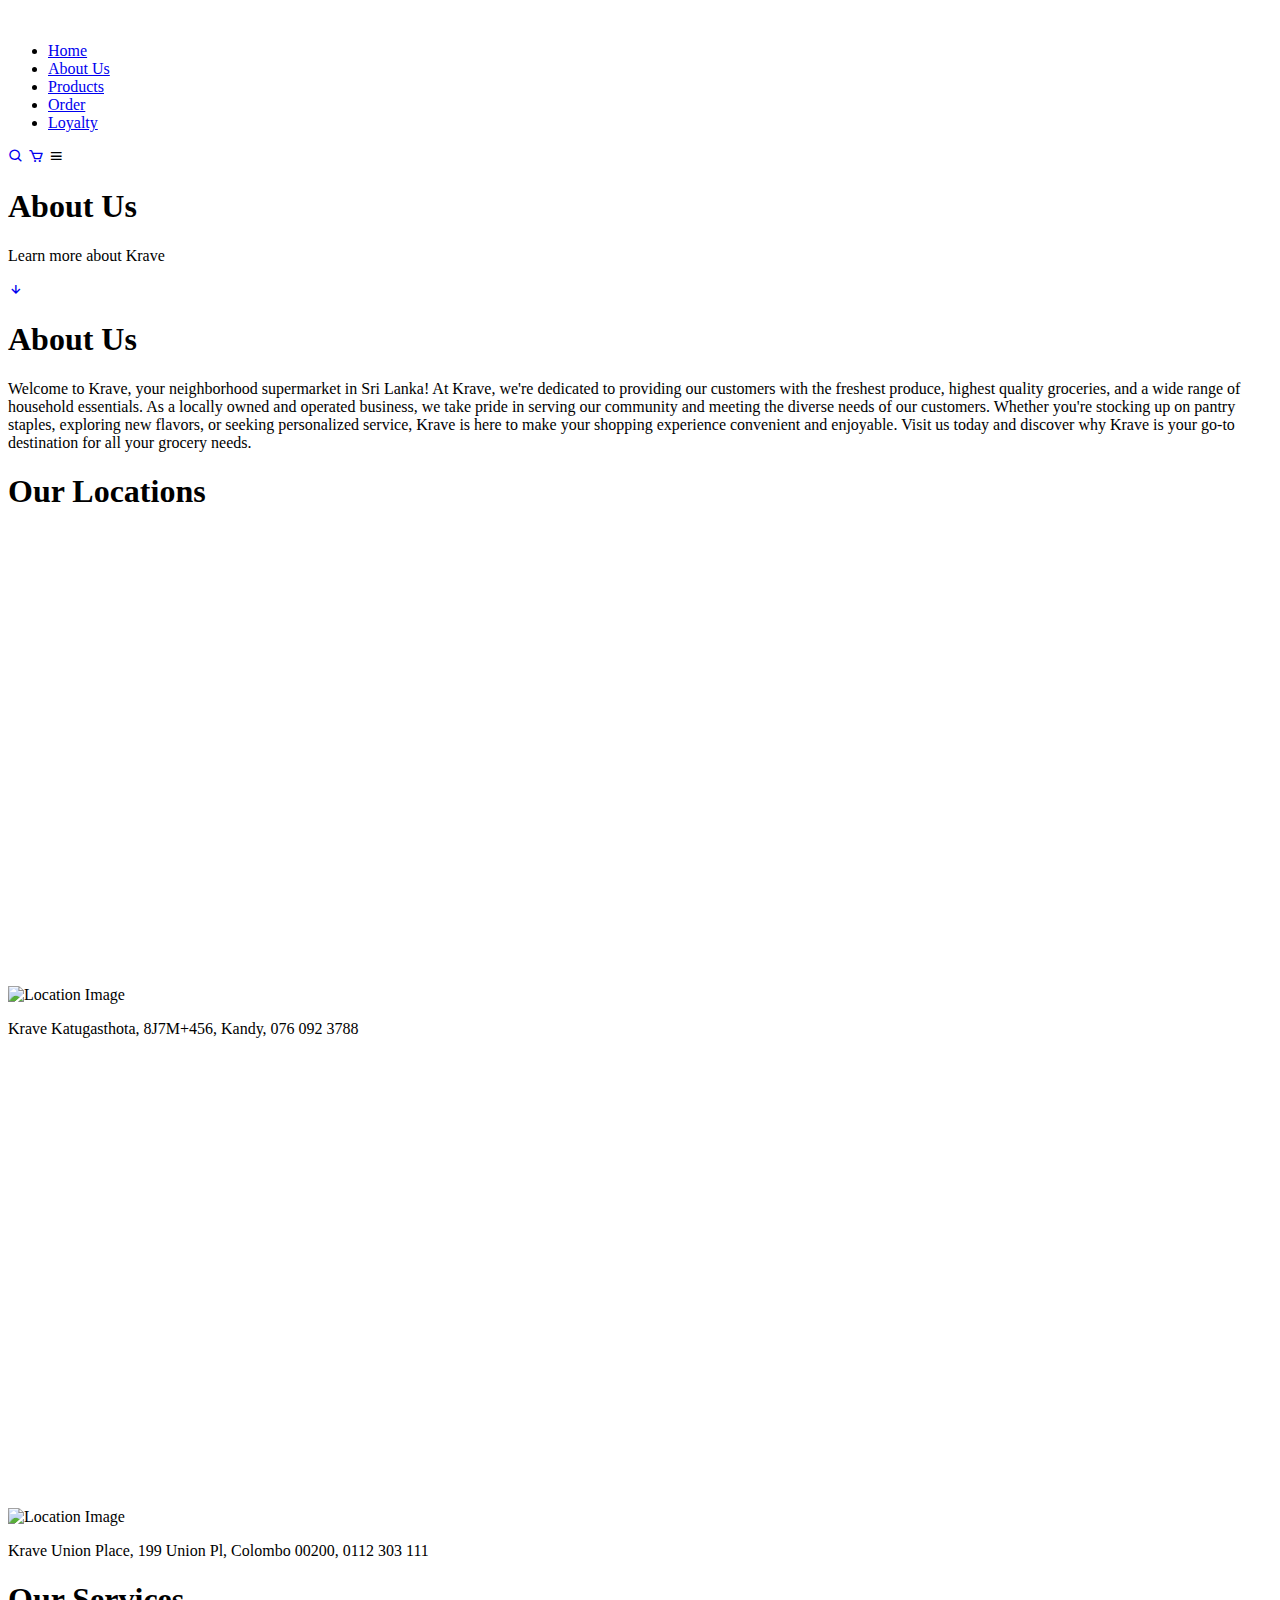
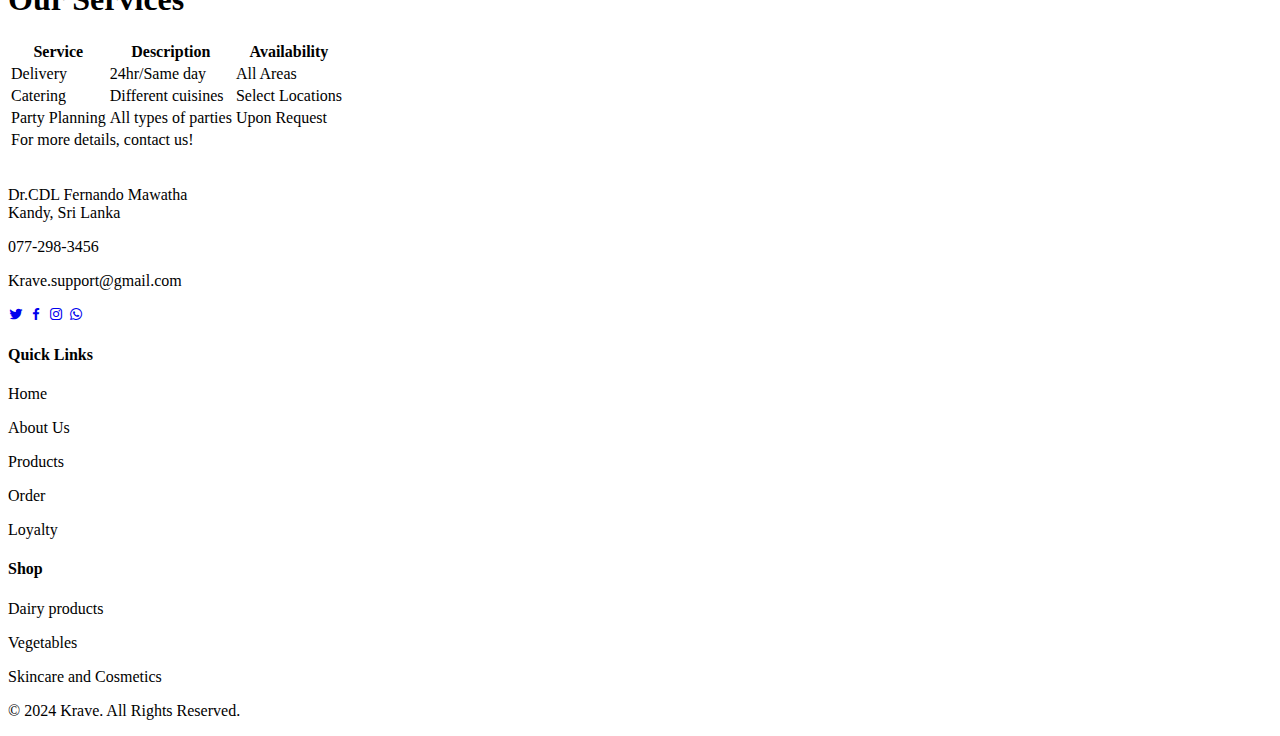
==== About-Us.html @ a7a64307 "HTML UPLOADED" ====
<!DOCTYPE html>
<html lang="en">
<head>
    <meta charset="UTF-8">
    <meta name="viewport" content="width=device-width, initial-scale=1.0">
    <title>Home Page</title>
     <!-- Linking Css-->
     <link rel="stylesheet" href="./CSS/reset.css" type="text/CSS">
     <link rel="stylesheet" href="./CSS/style_about.css" type="text/CSS">

     <!--linking cdnjs-->
<link rel="stylesheet" href="https://cdnjs.cloudflare.com/ajax/libs/font-awesome/6.5.2/css/all.min.css" integrity="sha512-SnH5WK+bZxgPHs44uWIX+LLJAJ9/2PkPKZ5QiAj6Ta86w+fsb2TkcmfRyVX3pBnMFcV7oQPJkl9QevSCWr3W6A==" crossorigin="anonymous" referrerpolicy="no-referrer" />

 <!--Linking google fonts-->
 <link rel="preconnect" href="https://fonts.googleapis.com">
 <link rel="preconnect" href="https://fonts.gstatic.com" crossorigin>
 <link href="https://fonts.googleapis.com/css2?family=Jost:ital,wght@0,100..900;1,100..900&display=swap" rel="stylesheet">

 <!--Boxicons -->
<link rel="stylesheet"
href="https://unpkg.com/boxicons@latest/css/boxicons.min.css">


</head>
<body>
    <!--Header-->


    <section>

        <header>
            <a href="#" class="logo"><img src="Images/logo.png" alt=""></a>
    
            <!--Nav bar/list-->
            <ul class="nav-bar">
                <li><a href="./index.html">Home</a></li>
                <li><a href="./About-Us.html">About Us</a></li>
                <li><a href="./products.html">Products</a></li>
                <li><a href="./order.html">Order</a></li>
                <li><a href="./loyalty.html">Loyalty</a></li>
            </ul>
    
            <section class="nav-icon">
                <a href="#"><i class='bx bx-search'></i></a>
                <a href="#"><i class='bx bx-cart'></i></a>
    
    
                <section class="bx bx-menu" id="menu-icon"></section>
                
            </section>

     <!--Header-->

   

    <!--Main banner-->


        </header>
   <section class="main-about">
    <div class="about-text">
        <h1>About Us</h1>
        <p>Learn more about Krave</p>
    </div>
   </section>

   <div class="down-arrow">
    <a href="#about-us-history" class="down"><i class='bx bx-down-arrow-alt'></i></a>
   </div>

   <div class="spacer"></div>



   <!--Main banner-->

   <!--Java script-->
<script src="java.js"></script>
  
   <!-- About Us -->
   <div class="section-title">
    <h1>About Us</h1>
</div>


<div class="content">
    <p>Welcome to Krave, your neighborhood supermarket in Sri Lanka! At Krave, we're dedicated to providing our customers with the freshest produce, highest quality groceries, and a wide range of household essentials. As a locally owned and operated business, we take pride in serving our community and meeting the diverse needs of our customers. Whether you're stocking up on pantry staples, exploring new flavors, or seeking personalized service, Krave is here to make your shopping experience convenient and enjoyable. Visit us today and discover why Krave is your go-to destination for all your grocery needs.</p>
</div>

<div class="spacer"></div>

<!--  Locations -->
<div class="section-title">
    <h1>Our Locations</h1>
</div>
<div class="locations1">
    <div class="map1">
        <iframe src="https://www.google.com/maps/embed?pb=!1m18!1m12!1m3!1d3957.3653915385003!2d80.63032797571583!3d7.312785513486837!2m3!1f0!2f0!3f0!3m2!1i1024!2i768!4f13.1!3m3!1m2!1s0x3ae367bf37188fd7%3A0xb094b76523d338be!2sKeells%20-%20Katugastota!5e0!3m2!1sen!2slk!4v1714932718045!5m2!1sen!2slk" width="600" height="450" style="border:0;" allowfullscreen="" loading="lazy" referrerpolicy="no-referrer-when-downgrade"></iframe>
    </div>
    <div class="location-details1">
        <img src="./Images/kandy.jpg" alt="Location Image">
        <p>Krave Katugasthota, 8J7M+456, Kandy, 076 092 3788</p>
    </div>
</div>

<div class="locations2">
    <div class="map2">
        <iframe src="https://www.google.com/maps/embed?pb=!1m18!1m12!1m3!1d3960.7394467602667!2d79.85354937571444!3d6.921719318406136!2m3!1f0!2f0!3f0!3m2!1i1024!2i768!4f13.1!3m3!1m2!1s0x3ae25914f3016b61%3A0xce8b8eeadb41b37f!2sKeells%20-%20Union%20Place!5e0!3m2!1sen!2slk!4v1715186526995!5m2!1sen!2slk" width="600" height="450" style="border:0;" allowfullscreen="" loading="lazy" referrerpolicy="no-referrer-when-downgrade"></iframe>
    </div>
    <div class="location-details2">
        <img src="./Images/kandy.jpg" alt="Location Image">
        <p>Krave Union Place, 199 Union Pl, Colombo 00200, 0112 303 111</p>
    </div>
</div>


<div class="spacer"></div>


<!--  Services -->
<div class="section-title">
    <h1>Our Services</h1>
</div>
<table class="services-table">
    <thead>
        <tr>
            <th>Service</th>
            <th>Description</th>
            <th>Availability</th>
        </tr>
    </thead>
    <tbody>
        <tr>
            <td>Delivery</td>
            <td>24hr/Same day</td>
            <td>All Areas</td>
        </tr>
        <tr>
            <td>Catering</td>
            <td>Different cuisines</td>
            <td>Select Locations</td>
        </tr>
        <tr>
            <td>Party Planning</td>
            <td>All types of parties</td>
            <td>Upon Request</td>
        </tr>
    </tbody>
    <tfoot>
        <tr>
            <td colspan="3">For more details, contact us!</td>
        </tr>
    </tfoot>
</table>

<div class="spacer"></div>

<!--footer-->

<section class="contact">
    <div class="contact-info">
        <div class="first-info">
            <img src="Images/logo.png" alt="">

            <p>Dr.CDL Fernando Mawatha <br> Kandy, Sri Lanka</p>
            <p>077-298-3456</p>
            <p>Krave.support@gmail.com</p>

            <div class="social-icon">
                <a href="#"><i class='bx bxl-twitter'></i></a>
                <a href="#"><i class='bx bxl-facebook'></i></a>
                <a href="#"><i class='bx bxl-instagram'></i></a>
                <a href="#"><i class='bx bxl-whatsapp'></i></a>
                
            </div>
        </div>

        <div class="second-info">
            <h4>Quick Links</h4>
            <p>Home</p>
            <p>About Us</p>
            <p>Products</p>
            <p>Order</p>
            <p>Loyalty</p>
        </div>

        <div class="third-info">
            <h4>Shop</h4>
            <p>Dairy products</p>
            <p>Vegetables</p>
            <p>Skincare and Cosmetics</p>
        </div>
    </div>
</section>

<footer>
   
        <p>&copy; 2024 Krave. All Rights Reserved.</p>
    
   
</footer>
<!--footer-->

</body>
</html>
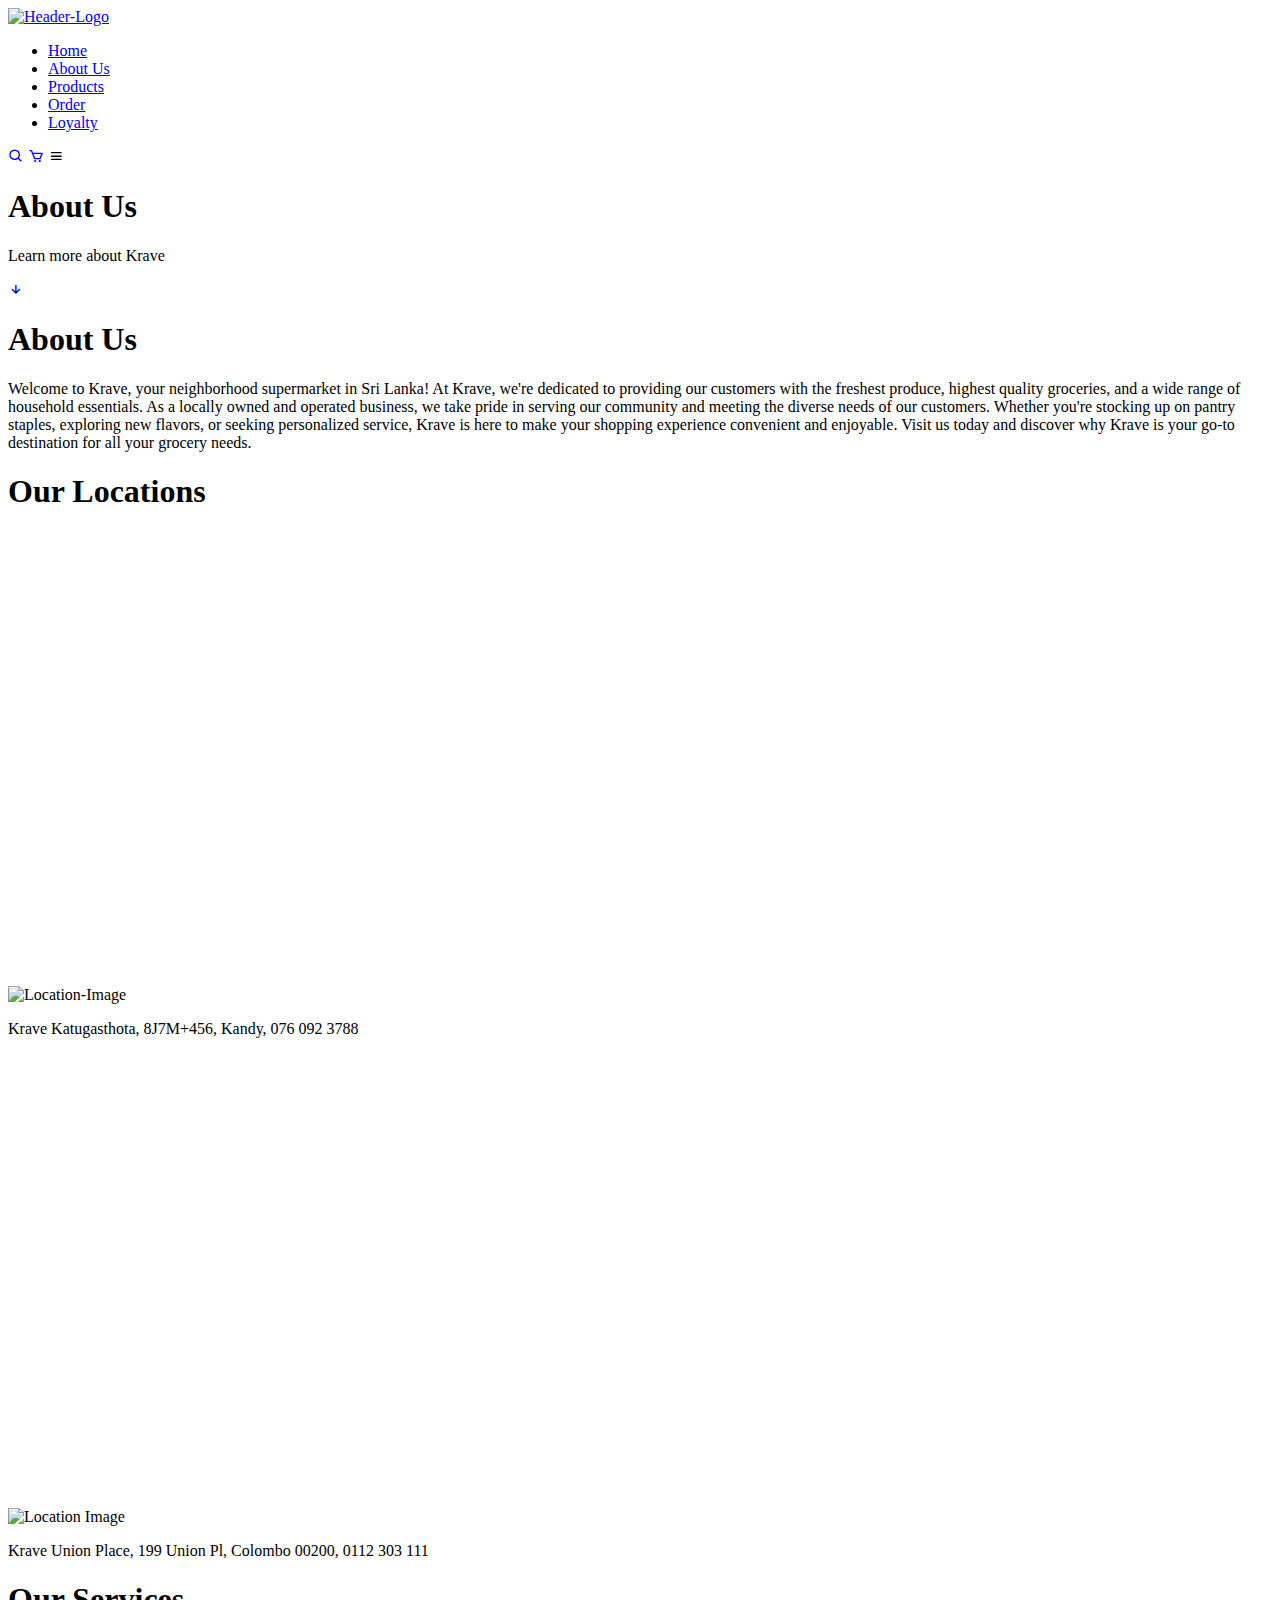
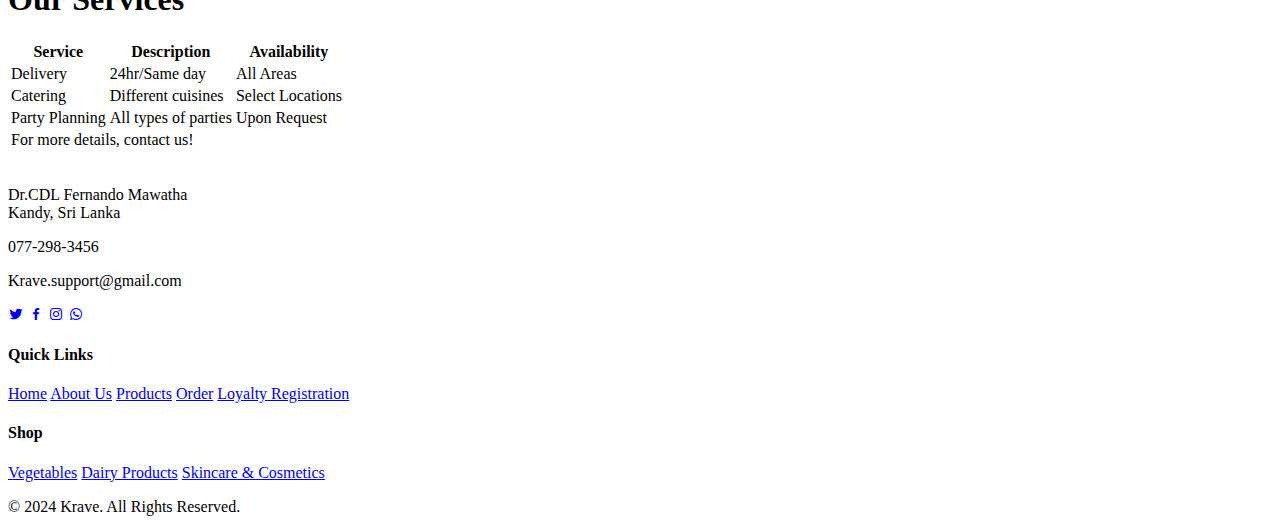
==== commit 383e8069: "added HTML files" ====
--- a/About-Us.html
+++ b/About-Us.html
@@ -29,7 +29,7 @@
     <section>
 
         <header>
-            <a href="#" class="logo"><img src="Images/logo.png" alt=""></a>
+            <a href="./index.html" class="logo"><img src="./Images/logo.png" alt="Header-Logo"></a>
     
             <!--Nav bar/list-->
             <ul class="nav-bar">
@@ -65,7 +65,7 @@
    </section>
 
    <div class="down-arrow">
-    <a href="#about-us-history" class="down"><i class='bx bx-down-arrow-alt'></i></a>
+    <a href="#About-us-content" class="down"><i class='bx bx-down-arrow-alt'></i></a>
    </div>
 
    <div class="spacer"></div>
@@ -75,15 +75,15 @@
    <!--Main banner-->
 
    <!--Java script-->
-<script src="java.js"></script>
+<script src="./java.js"></script>
   
    <!-- About Us -->
-   <div class="section-title">
+   <div class="section-title" id="About-us-content">
     <h1>About Us</h1>
 </div>
 
 
-<div class="content">
+<div class="content" >
     <p>Welcome to Krave, your neighborhood supermarket in Sri Lanka! At Krave, we're dedicated to providing our customers with the freshest produce, highest quality groceries, and a wide range of household essentials. As a locally owned and operated business, we take pride in serving our community and meeting the diverse needs of our customers. Whether you're stocking up on pantry staples, exploring new flavors, or seeking personalized service, Krave is here to make your shopping experience convenient and enjoyable. Visit us today and discover why Krave is your go-to destination for all your grocery needs.</p>
 </div>
 
@@ -98,7 +98,7 @@
         <iframe src="https://www.google.com/maps/embed?pb=!1m18!1m12!1m3!1d3957.3653915385003!2d80.63032797571583!3d7.312785513486837!2m3!1f0!2f0!3f0!3m2!1i1024!2i768!4f13.1!3m3!1m2!1s0x3ae367bf37188fd7%3A0xb094b76523d338be!2sKeells%20-%20Katugastota!5e0!3m2!1sen!2slk!4v1714932718045!5m2!1sen!2slk" width="600" height="450" style="border:0;" allowfullscreen="" loading="lazy" referrerpolicy="no-referrer-when-downgrade"></iframe>
     </div>
     <div class="location-details1">
-        <img src="./Images/kandy.jpg" alt="Location Image">
+        <img src="./Images/kandy.jpg" alt="Location-Image">
         <p>Krave Katugasthota, 8J7M+456, Kandy, 076 092 3788</p>
     </div>
 </div>
@@ -153,7 +153,9 @@
     </tfoot>
 </table>
 
+<!--Spacer-->
 <div class="spacer"></div>
+<!--Spacer-->
 
 <!--footer-->
 
@@ -177,18 +179,19 @@
 
         <div class="second-info">
             <h4>Quick Links</h4>
-            <p>Home</p>
-            <p>About Us</p>
-            <p>Products</p>
-            <p>Order</p>
-            <p>Loyalty</p>
+            <a href="./index.html">Home</a>
+            <a href="./About-Us.html">About Us</a>
+            <a href="./products.html">Products</a>
+            <a href="./order.html">Order</a>
+            <a href="./loyalty.html">Loyalty Registration</a>
         </div>
 
         <div class="third-info">
             <h4>Shop</h4>
-            <p>Dairy products</p>
-            <p>Vegetables</p>
-            <p>Skincare and Cosmetics</p>
+            <a href="./vegetables.html">Vegetables</a>
+            <a href="./dairy.html">Dairy Products</a>
+            <a href="./cosmetics.html">Skincare & Cosmetics</a>
+            
         </div>
     </div>
 </section>
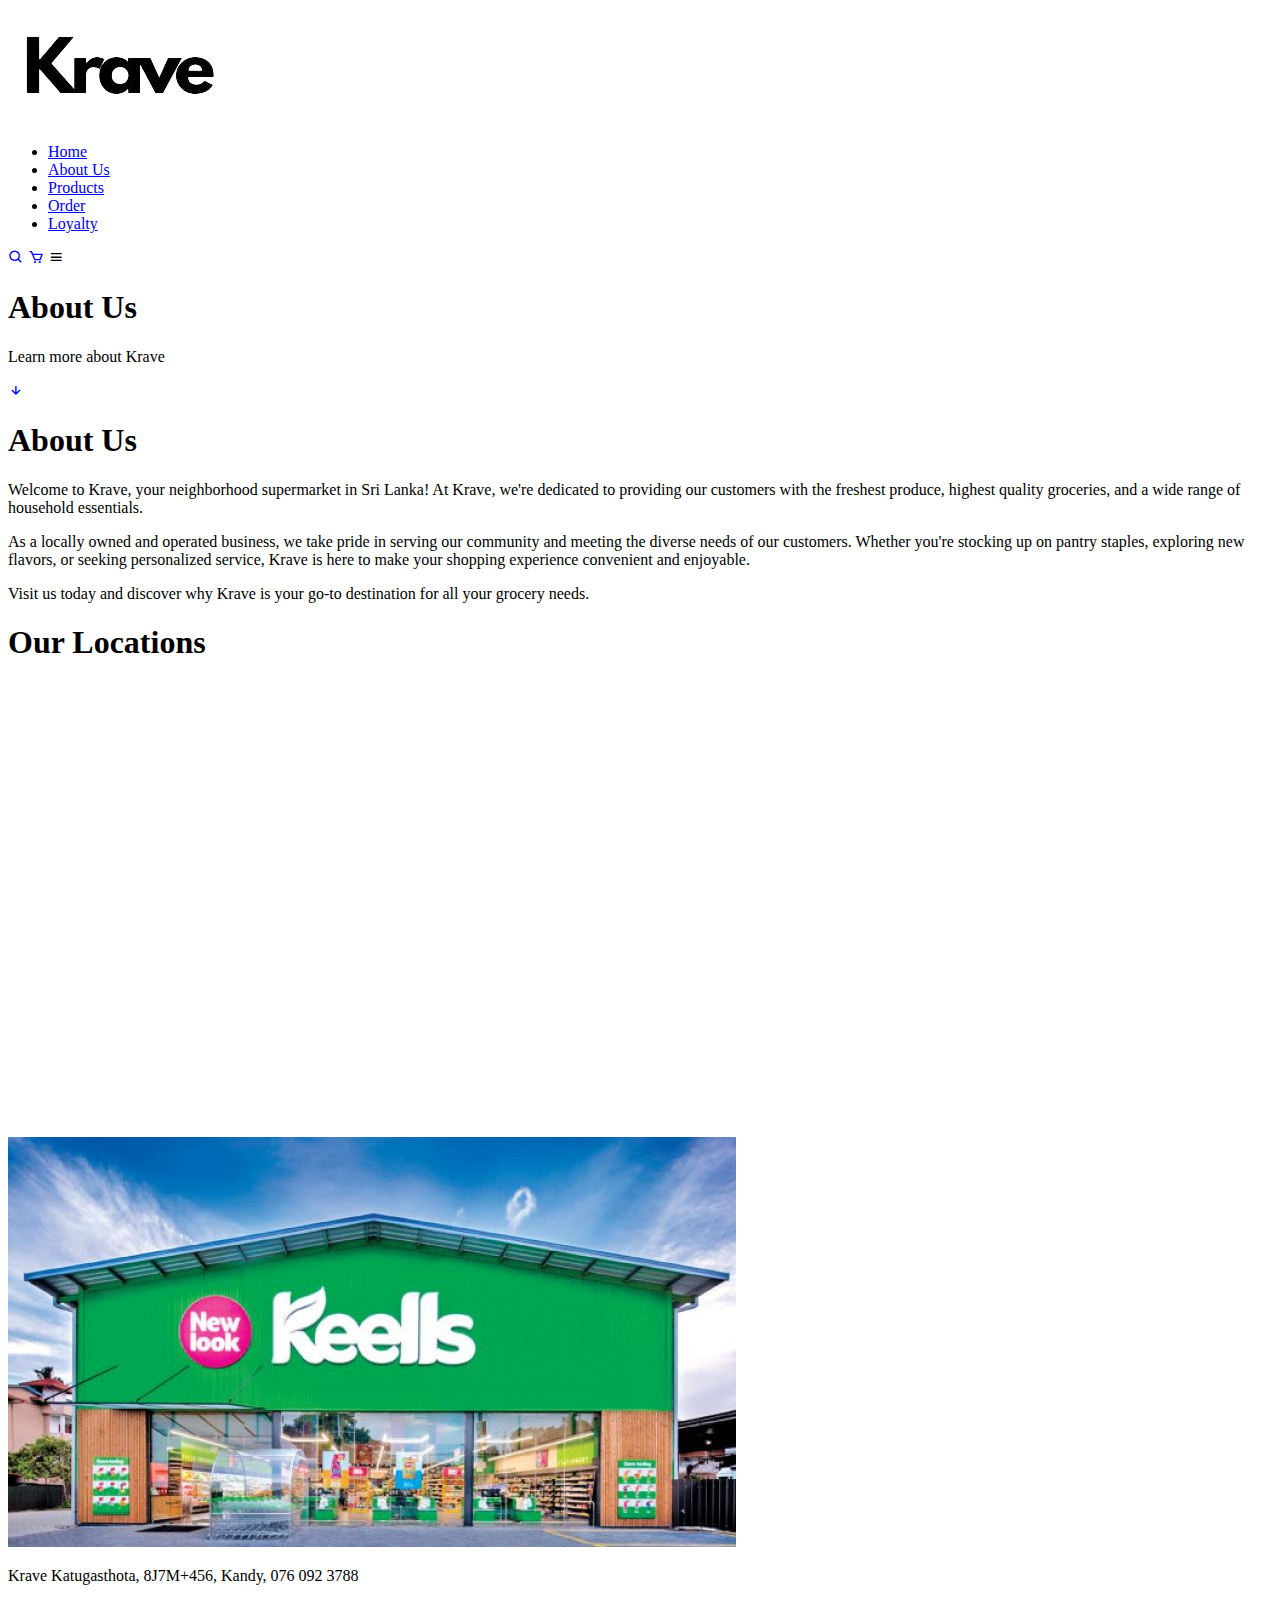
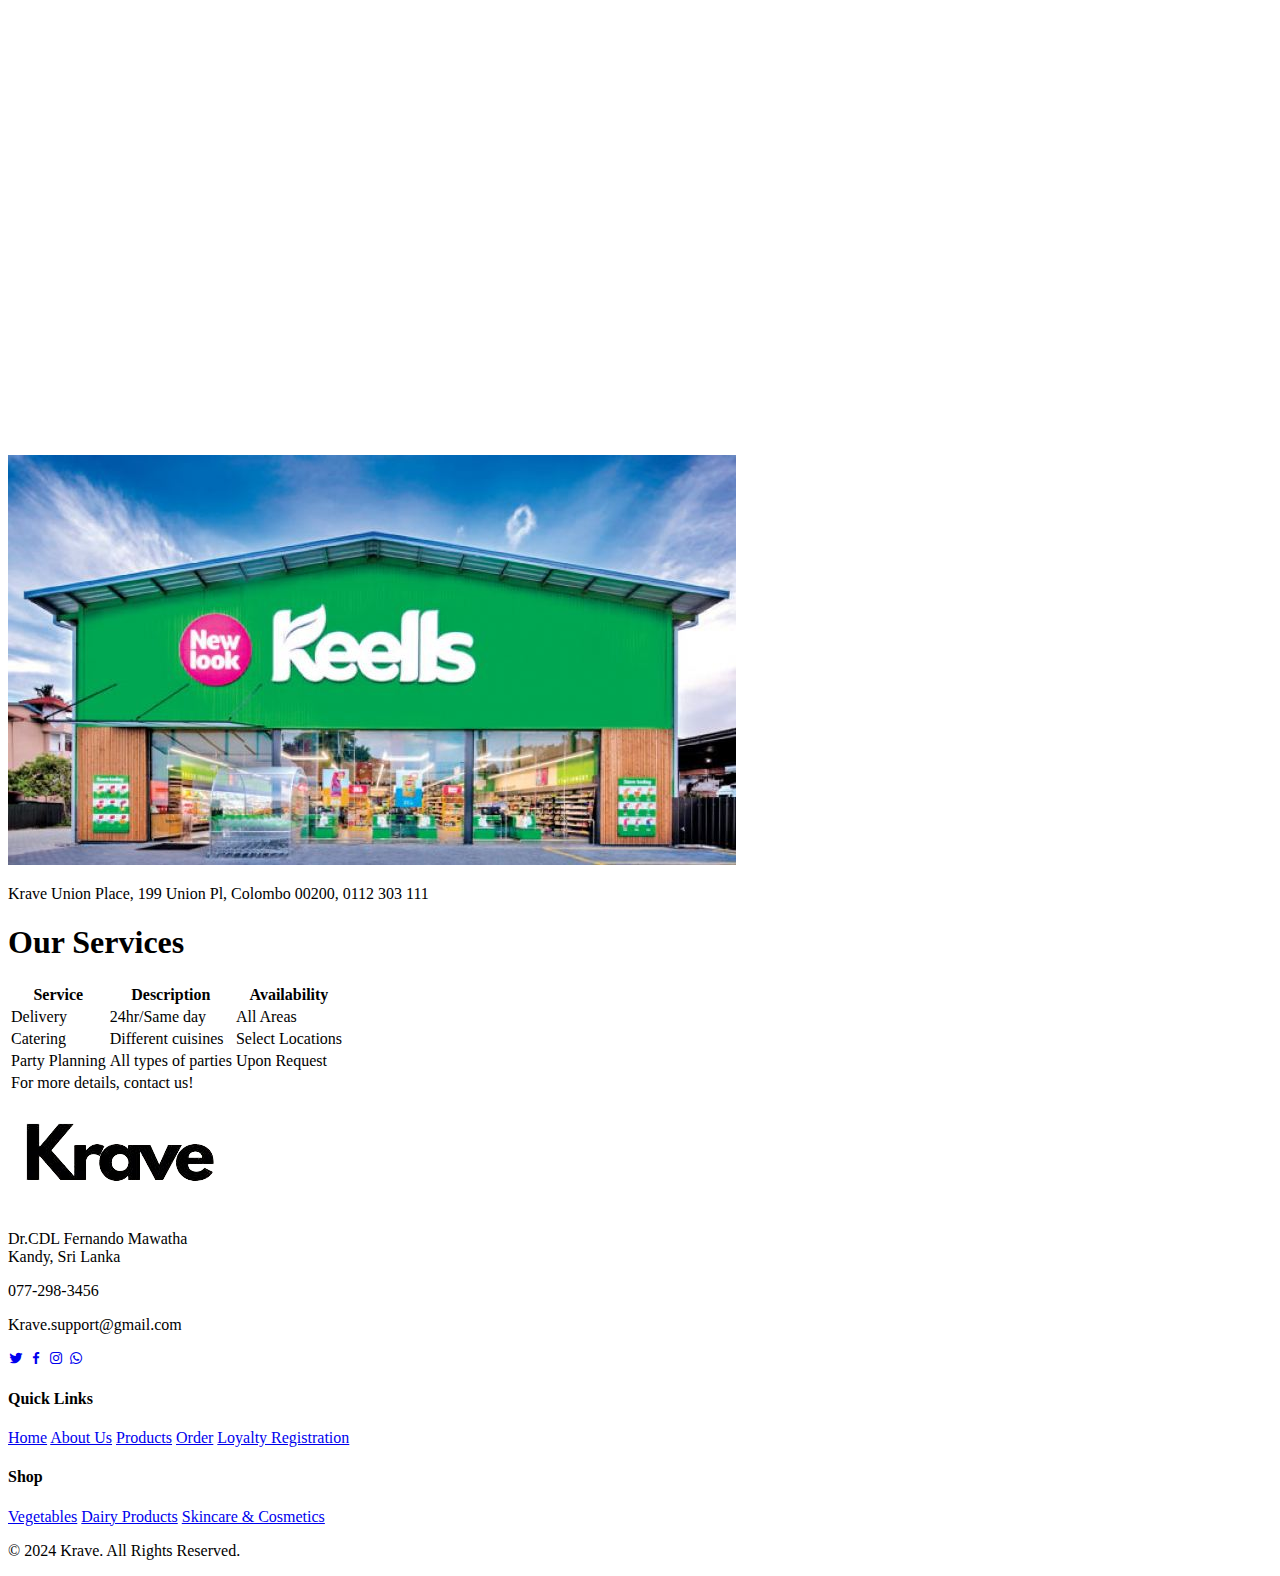
==== commit 0823ca73: "Updated HTML" ====
--- a/About-Us.html
+++ b/About-Us.html
@@ -83,8 +83,10 @@
 </div>
 
 
-<div class="content" >
-    <p>Welcome to Krave, your neighborhood supermarket in Sri Lanka! At Krave, we're dedicated to providing our customers with the freshest produce, highest quality groceries, and a wide range of household essentials. As a locally owned and operated business, we take pride in serving our community and meeting the diverse needs of our customers. Whether you're stocking up on pantry staples, exploring new flavors, or seeking personalized service, Krave is here to make your shopping experience convenient and enjoyable. Visit us today and discover why Krave is your go-to destination for all your grocery needs.</p>
+<div class="content">
+    <p>Welcome to Krave, your neighborhood supermarket in Sri Lanka! At Krave, we're dedicated to providing our customers with the freshest produce, highest quality groceries, and a wide range of household essentials.</p>
+    <p>As a locally owned and operated business, we take pride in serving our community and meeting the diverse needs of our customers. Whether you're stocking up on pantry staples, exploring new flavors, or seeking personalized service, Krave is here to make your shopping experience convenient and enjoyable.</p>
+    <p>Visit us today and discover why Krave is your go-to destination for all your grocery needs.</p>
 </div>
 
 <div class="spacer"></div>
@@ -93,25 +95,29 @@
 <div class="section-title">
     <h1>Our Locations</h1>
 </div>
-<div class="locations1">
-    <div class="map1">
-        <iframe src="https://www.google.com/maps/embed?pb=!1m18!1m12!1m3!1d3957.3653915385003!2d80.63032797571583!3d7.312785513486837!2m3!1f0!2f0!3f0!3m2!1i1024!2i768!4f13.1!3m3!1m2!1s0x3ae367bf37188fd7%3A0xb094b76523d338be!2sKeells%20-%20Katugastota!5e0!3m2!1sen!2slk!4v1714932718045!5m2!1sen!2slk" width="600" height="450" style="border:0;" allowfullscreen="" loading="lazy" referrerpolicy="no-referrer-when-downgrade"></iframe>
-    </div>
-    <div class="location-details1">
-        <img src="./Images/kandy.jpg" alt="Location-Image">
-        <p>Krave Katugasthota, 8J7M+456, Kandy, 076 092 3788</p>
-    </div>
-</div>
-
-<div class="locations2">
-    <div class="map2">
-        <iframe src="https://www.google.com/maps/embed?pb=!1m18!1m12!1m3!1d3960.7394467602667!2d79.85354937571444!3d6.921719318406136!2m3!1f0!2f0!3f0!3m2!1i1024!2i768!4f13.1!3m3!1m2!1s0x3ae25914f3016b61%3A0xce8b8eeadb41b37f!2sKeells%20-%20Union%20Place!5e0!3m2!1sen!2slk!4v1715186526995!5m2!1sen!2slk" width="600" height="450" style="border:0;" allowfullscreen="" loading="lazy" referrerpolicy="no-referrer-when-downgrade"></iframe>
-    </div>
-    <div class="location-details2">
-        <img src="./Images/kandy.jpg" alt="Location Image">
-        <p>Krave Union Place, 199 Union Pl, Colombo 00200, 0112 303 111</p>
-    </div>
-</div>
+
+<div class="locations-container">
+    <div class="locations1">
+        <div class="map1">
+            <iframe src="https://www.google.com/maps/embed?pb=!1m18!1m12!1m3!1d3957.3653915385003!2d80.63032797571583!3d7.312785513486837!2m3!1f0!2f0!3f0!3m2!1i1024!2i768!4f13.1!3m3!1m2!1s0x3ae367bf37188fd7%3A0xb094b76523d338be!2sKeells%20-%20Katugastota!5e0!3m2!1sen!2slk!4v1714932718045!5m2!1sen!2slk" width="600" height="450" style="border:0;" allowfullscreen="" loading="lazy" referrerpolicy="no-referrer-when-downgrade"></iframe>
+        </div>
+        <div class="location-details1">
+            <img src="./Images/kandy.jpg" alt="Location-Image">
+            <p>Krave Katugasthota, 8J7M+456, Kandy, 076 092 3788</p>
+        </div>
+    </div>
+    
+    <div class="locations2">
+        <div class="map2">
+            <iframe src="https://www.google.com/maps/embed?pb=!1m18!1m12!1m3!1d3960.7394467602667!2d79.85354937571444!3d6.921719318406136!2m3!1f0!2f0!3f0!3m2!1i1024!2i768!4f13.1!3m3!1m2!1s0x3ae25914f3016b61%3A0xce8b8eeadb41b37f!2sKeells%20-%20Union%20Place!5e0!3m2!1sen!2slk!4v1715186526995!5m2!1sen!2slk" width="600" height="450" style="border:0;" allowfullscreen="" loading="lazy" referrerpolicy="no-referrer-when-downgrade"></iframe>
+        </div>
+        <div class="location-details2">
+            <img src="./Images/kandy.jpg" alt="Location Image">
+            <p>Krave Union Place, 199 Union Pl, Colombo 00200, 0112 303 111</p>
+        </div>
+    </div>
+</div>
+
 
 
 <div class="spacer"></div>
